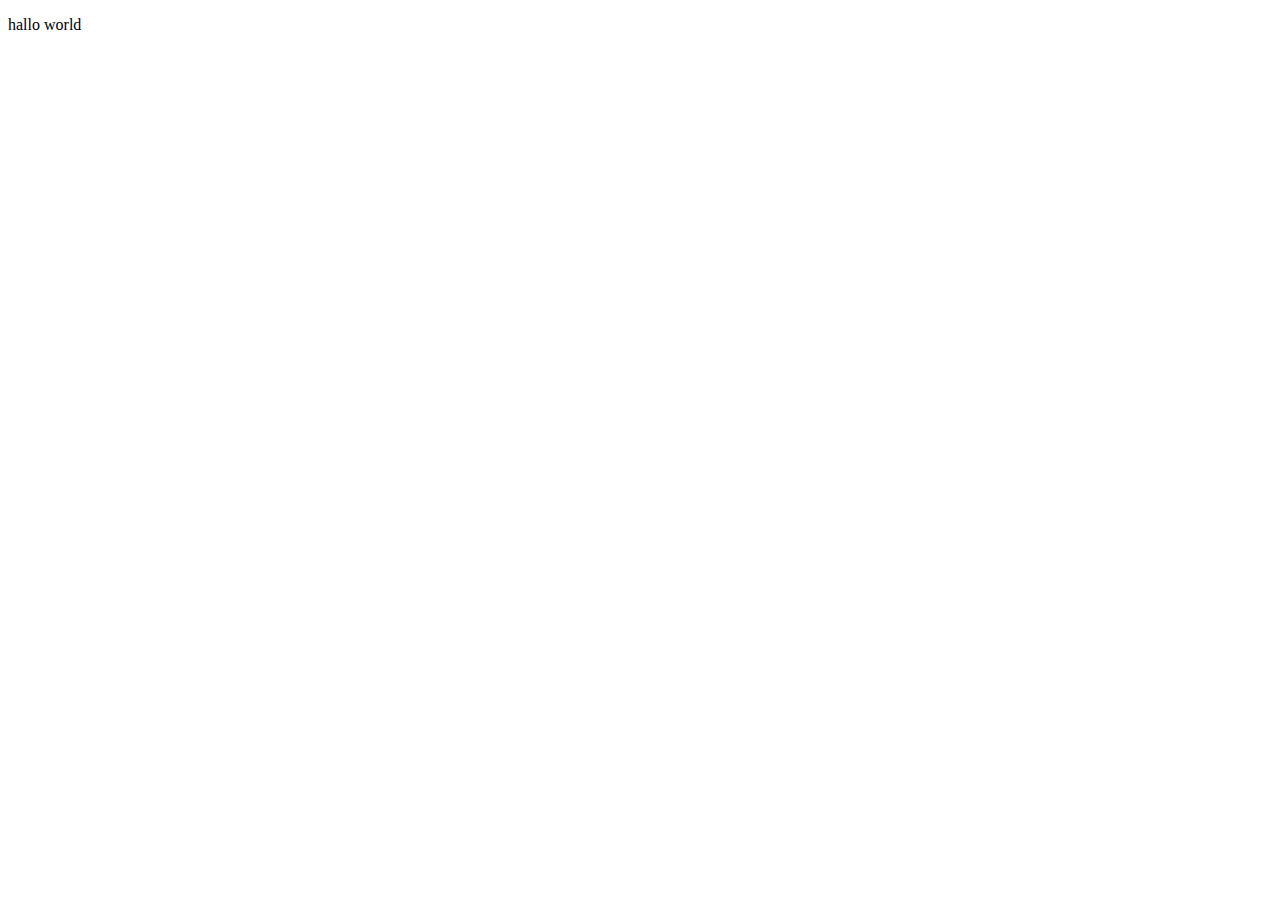
==== index-branch.html @ 0f0fe9c8 "add index file in branch" ====
<!DOCTYPE html>
<html lang="en">
<head>
    <meta charset="UTF-8">
    <meta http-equiv="X-UA-Compatible" content="IE=edge">
    <meta name="viewport" content="width=device-width, initial-scale=1.0">
    <title>Branch</title>
</head>
<body>
    <p>hallo world</p>
</body>
</html>
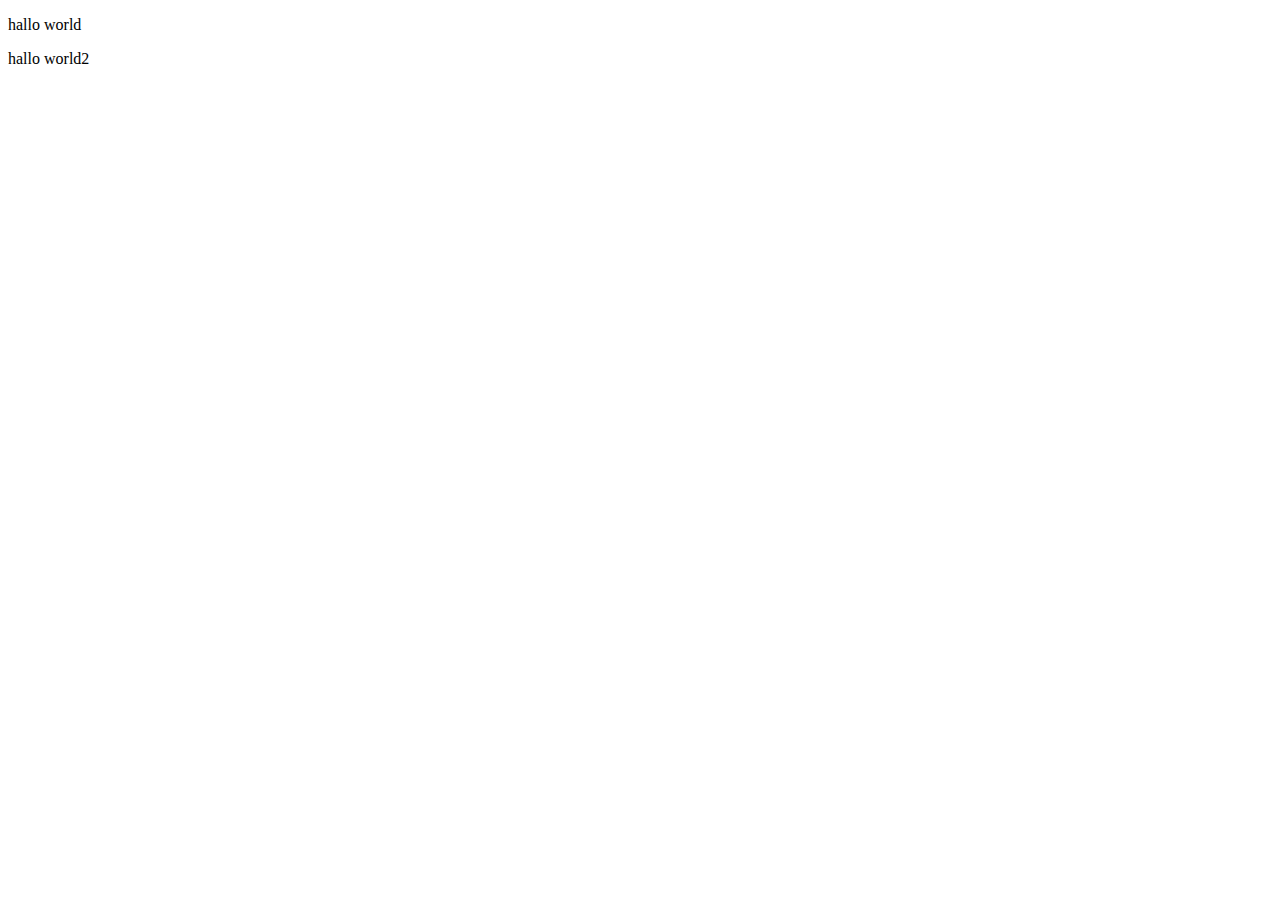
==== commit 369ccf1f: "add some text in file" ====
--- a/index-branch.html
+++ b/index-branch.html
@@ -8,5 +8,6 @@
 </head>
 <body>
     <p>hallo world</p>
+    <p>hallo world2</p>
 </body>
 </html>